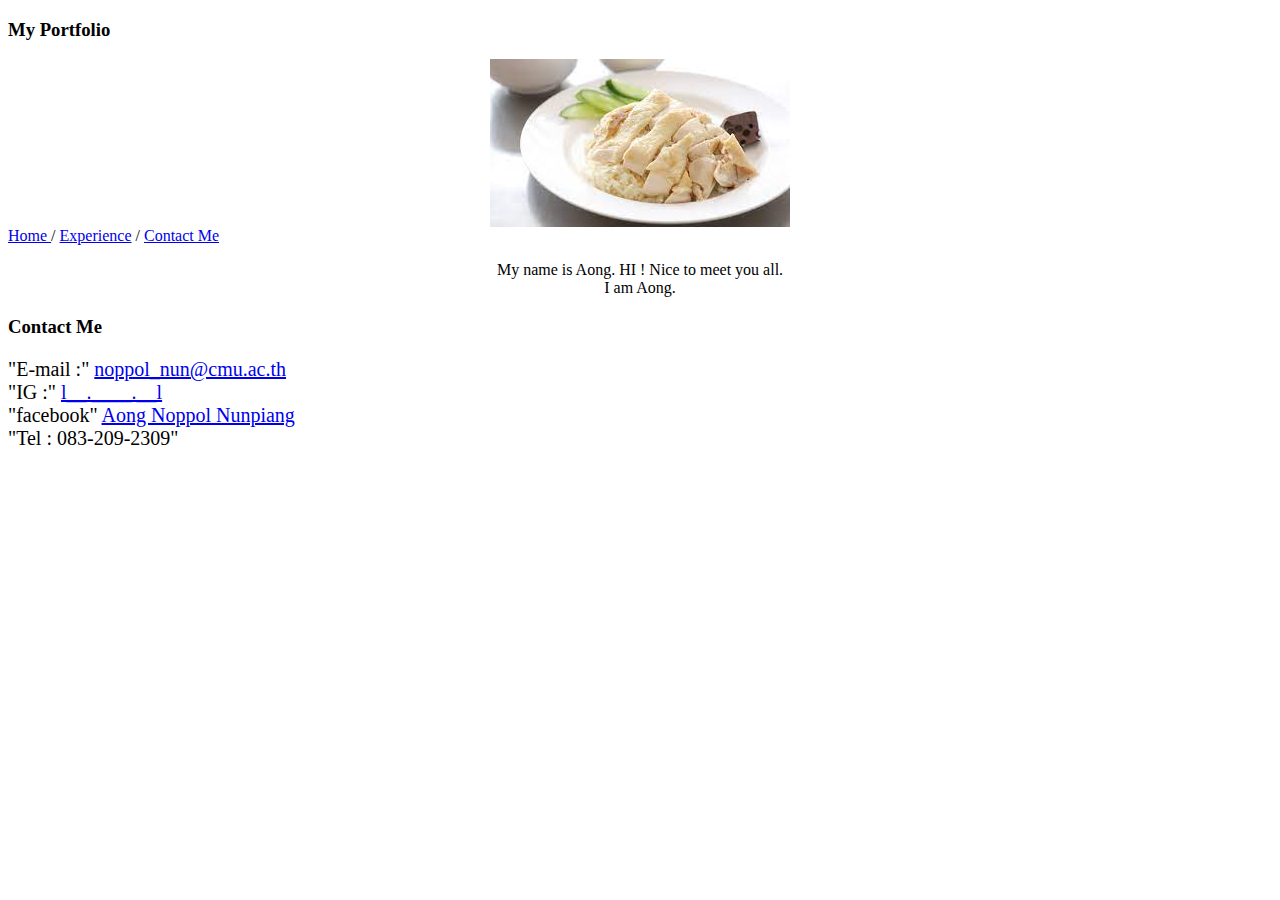
==== contact.html @ a31bce63 "com" ====
<!DOCTYPE html>
<html lang="en">
  <head>
    <meta charset="UTF-8" />
    <meta name="viewport" content="width=device-width, initial-scale=1.0" />
    <link rel="stylesheet" href="style.css" />
    <title>My Portfolio</title>
  </head>
  <body>
    <h3>My Portfolio</h3>
    <img
      src="[data-uri]"
      style="margin-left: auto; margin-right: auto; display: block"
    />
    <div class="Nav-bar">
      <a href="http://127.0.0.1:5500/index.html"> Home </a>
      <a> / </a>
      <a href="http://127.0.0.1:5500/Experience.html"> Experience</a>
      <a> / </a>
      <a href="http://127.0.0.1:5500/contact.html"> Contact Me</a>
    </div>

    <p style="text-align: center">
      My name is Aong. HI ! Nice to meet you all. <br />
      I am Aong.
    </p>
    <h3>Contact Me</h3>
    <div class="Contact-container">
      <p style="font-size: 20px">
        "E-mail :"
        <a href="mailto:noppol_nun@cmu.ac.th">noppol_nun@cmu.ac.th</a>
        <br />
        "IG :"
        <a href="https://www.instagram.com/l__.____.__l/">l__.____.__l</a>
        <br />
        "facebook"
        <a href="https://www.facebook.com/aong.restartwinter.5"
          >Aong Noppol Nunpiang</a
        >
        <br />
        "Tel : 083-209-2309"
      </p>
    </div>
  </body>
</html>
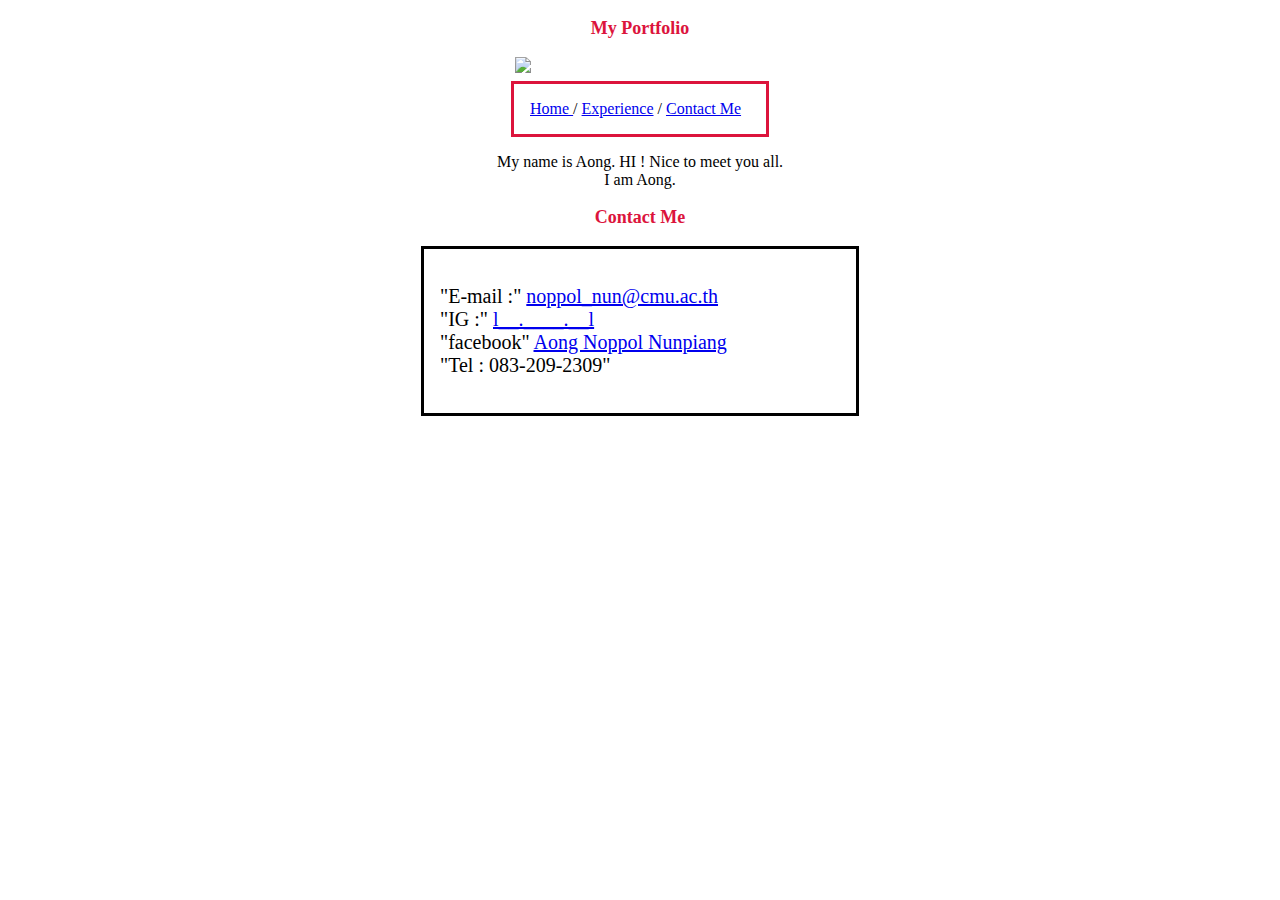
==== commit fe23d8ff: "com" ====
--- a/contact.html
+++ b/contact.html
@@ -9,7 +9,8 @@
   <body>
     <h3>My Portfolio</h3>
     <img
-      src="[data-uri]"
+      width="250px"
+      src="https://scontent.fcnx4-1.fna.fbcdn.net/v/t39.30808-6/245059915_1054455365327279_6176826216884415606_n.jpg?_nc_cat=107&cb=99be929b-59f725be&ccb=1-7&_nc_sid=09cbfe&_nc_eui2=AeFLZLqc-4MC_cRLwOGtqhYLhCn2jN3q1VmEKfaM3erVWUg4iEiGbURjHt_Cjjt2RIJoydYlTCAJbHb2QOygKlrw&_nc_ohc=68Zsl0fyIXMAX-u2_y6&_nc_ht=scontent.fcnx4-1.fna&oh=00_AfAlyq-T9OQF49TdLTY0VzsVZXMF4VOZ3avXAPMeNeaPMA&oe=649C8D20"
       style="margin-left: auto; margin-right: auto; display: block"
     />
     <div class="Nav-bar">
--- a/style.css
+++ b/style.css
@@ -0,0 +1,45 @@
+h3 {
+  text-align: center;
+  color: crimson;
+  font-size: large;
+}
+.skill-header {
+  text-align: left;
+}
+.skill-container {
+  border: solid black;
+  width: 400px;
+  margin-left: auto;
+  margin-right: auto;
+  padding: 16px;
+  margin-bottom: 8px;
+}
+.Nav-bar {
+  border: solid crimson;
+  margin-left: auto;
+  margin-right: auto;
+  padding: 16px;
+  width: 220px;
+  margin-top: 8px;
+}
+.Experience-container {
+  border: solid black;
+  width: 400px;
+  margin-left: auto;
+  margin-right: auto;
+  padding: 16px;
+  margin-bottom: 8px;
+}
+.Contact-container {
+  border: solid black;
+  width: 400px;
+  margin-left: auto;
+  margin-right: auto;
+  padding: 16px;
+  margin-bottom: 8px;
+}
+h2 {
+  text-align: left;
+  color: crimson;
+  font-size: large;
+}
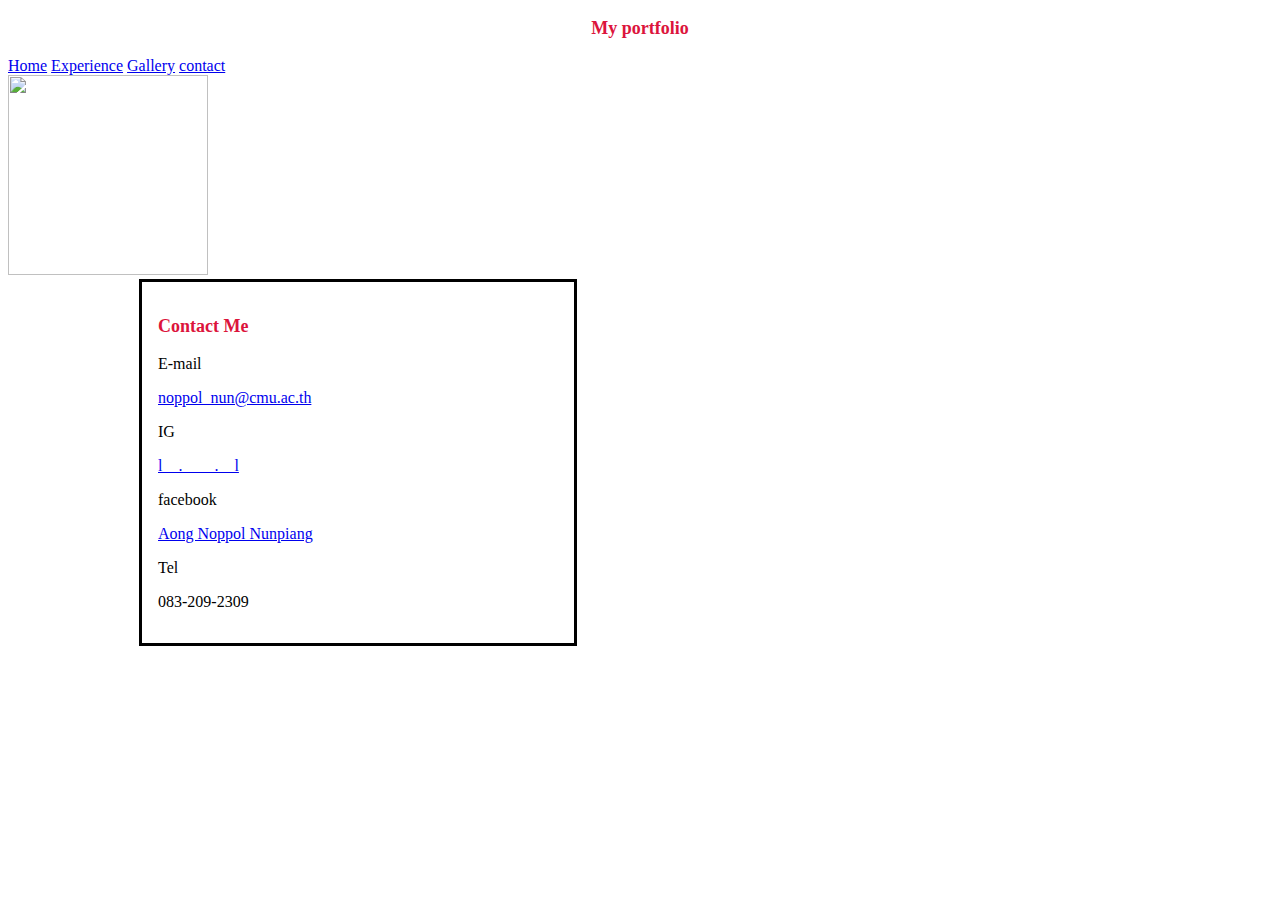
==== commit 56d265d0: "s" ====
--- a/contact.html
+++ b/contact.html
@@ -3,44 +3,76 @@
   <head>
     <meta charset="UTF-8" />
     <meta name="viewport" content="width=device-width, initial-scale=1.0" />
+    <title>My portfolio</title>
+    <link
+      href="https://cdn.jsdelivr.net/npm/bootstrap@5.3.0/dist/css/bootstrap.min.css"
+      rel="stylesheet"
+      integrity="sha384-9ndCyUaIbzAi2FUVXJi0CjmCapSmO7SnpJef0486qhLnuZ2cdeRhO02iuK6FUUVM"
+      crossorigin="anonymous"
+    />
+    <script
+      src="https://cdn.jsdelivr.net/npm/bootstrap@5.3.0/dist/js/bootstrap.bundle.min.js"
+      integrity="sha384-geWF76RCwLtnZ8qwWowPQNguL3RmwHVBC9FhGdlKrxdiJJigb/j/68SIy3Te4Bkz"
+      crossorigin="anonymous"
+    ></script>
     <link rel="stylesheet" href="style.css" />
-    <title>My Portfolio</title>
   </head>
   <body>
-    <h3>My Portfolio</h3>
-    <img
-      width="250px"
-      src="https://scontent.fcnx4-1.fna.fbcdn.net/v/t39.30808-6/245059915_1054455365327279_6176826216884415606_n.jpg?_nc_cat=107&cb=99be929b-59f725be&ccb=1-7&_nc_sid=09cbfe&_nc_eui2=AeFLZLqc-4MC_cRLwOGtqhYLhCn2jN3q1VmEKfaM3erVWUg4iEiGbURjHt_Cjjt2RIJoydYlTCAJbHb2QOygKlrw&_nc_ohc=68Zsl0fyIXMAX-u2_y6&_nc_ht=scontent.fcnx4-1.fna&oh=00_AfAlyq-T9OQF49TdLTY0VzsVZXMF4VOZ3avXAPMeNeaPMA&oe=649C8D20"
-      style="margin-left: auto; margin-right: auto; display: block"
-    />
-    <div class="Nav-bar">
-      <a href="http://127.0.0.1:5500/index.html"> Home </a>
-      <a> / </a>
-      <a href="http://127.0.0.1:5500/Experience.html"> Experience</a>
-      <a> / </a>
-      <a href="http://127.0.0.1:5500/contact.html"> Contact Me</a>
+    <div class="d-flex justify-content-center gap-5 fw-bold my-4">
+      <h3>My portfolio</h3>
     </div>
-
-    <p style="text-align: center">
-      My name is Aong. HI ! Nice to meet you all. <br />
-      I am Aong.
-    </p>
-    <h3>Contact Me</h3>
-    <div class="Contact-container">
-      <p style="font-size: 20px">
-        "E-mail :"
-        <a href="mailto:noppol_nun@cmu.ac.th">noppol_nun@cmu.ac.th</a>
-        <br />
-        "IG :"
-        <a href="https://www.instagram.com/l__.____.__l/">l__.____.__l</a>
-        <br />
-        "facebook"
-        <a href="https://www.facebook.com/aong.restartwinter.5"
-          >Aong Noppol Nunpiang</a
-        >
-        <br />
-        "Tel : 083-209-2309"
-      </p>
+    <div class="d-flex justify-content-center gap-5 fw-bold my-4">
+      <a href="index.html">Home</a>
+      <a href="Experience.html">Experience</a>
+      <a href="Gallery.html">Gallery</a>
+      <a href="contact.html">contact</a>
+    </div>
+    <div
+      class="d-flex justify-content-center align-content-center mx-auto gap-3"
+      style="max-width: 700px"
+    >
+      <img
+        class="rounded-circle"
+        width="200px"
+        height="200px"
+        src="https://scontent.fcnx4-1.fna.fbcdn.net/v/t39.30808-6/245059915_1054455365327279_6176826216884415606_n.jpg?_nc_cat=107&cb=99be929b-59f725be&ccb=1-7&_nc_sid=09cbfe&_nc_eui2=AeFLZLqc-4MC_cRLwOGtqhYLhCn2jN3q1VmEKfaM3erVWUg4iEiGbURjHt_Cjjt2RIJoydYlTCAJbHb2QOygKlrw&_nc_ohc=68Zsl0fyIXMAX-u2_y6&_nc_ht=scontent.fcnx4-1.fna&oh=00_AfAlyq-T9OQF49TdLTY0VzsVZXMF4VOZ3avXAPMeNeaPMA&oe=649C8D20"
+        style="object-fit: cover"
+      />
+    </div>
+    <div style="max-width: 700px" class="mx-auto px-3">
+      <div class="d-flex border mb-3 shadow-sm skill-container">
+        <div class="p-4">
+          <h3 class="skill-header">Contact Me</h3>
+          <div class="vstack gap-2" style="max-width: 400px">
+            <div class="d-flex">
+              <div style="min-width: 100px" class="fw-semibold">E-mail</div>
+              <p class="text-muted">
+                <a href="mailto:noppol_nun@cmu.ac.th">noppol_nun@cmu.ac.th</a>
+              </p>
+            </div>
+            <div class="d-flex">
+              <div style="min-width: 100px" class="fw-semibold">IG</div>
+              <p class="text-muted">
+                <a href="https://www.instagram.com/l__.____.__l/"
+                  >l__.____.__l</a
+                >
+              </p>
+            </div>
+            <div class="d-flex">
+              <div style="min-width: 100px" class="fw-semibold">facebook</div>
+              <p class="text-muted">
+                <a href="https://www.facebook.com/aong.restartwinter.5"
+                  >Aong Noppol Nunpiang</a
+                >
+              </p>
+            </div>
+            <div class="d-flex">
+              <div style="min-width: 100px" class="fw-semibold">Tel</div>
+              <p class="text-muted">083-209-2309</p>
+            </div>
+          </div>
+        </div>
+      </div>
     </div>
   </body>
 </html>
